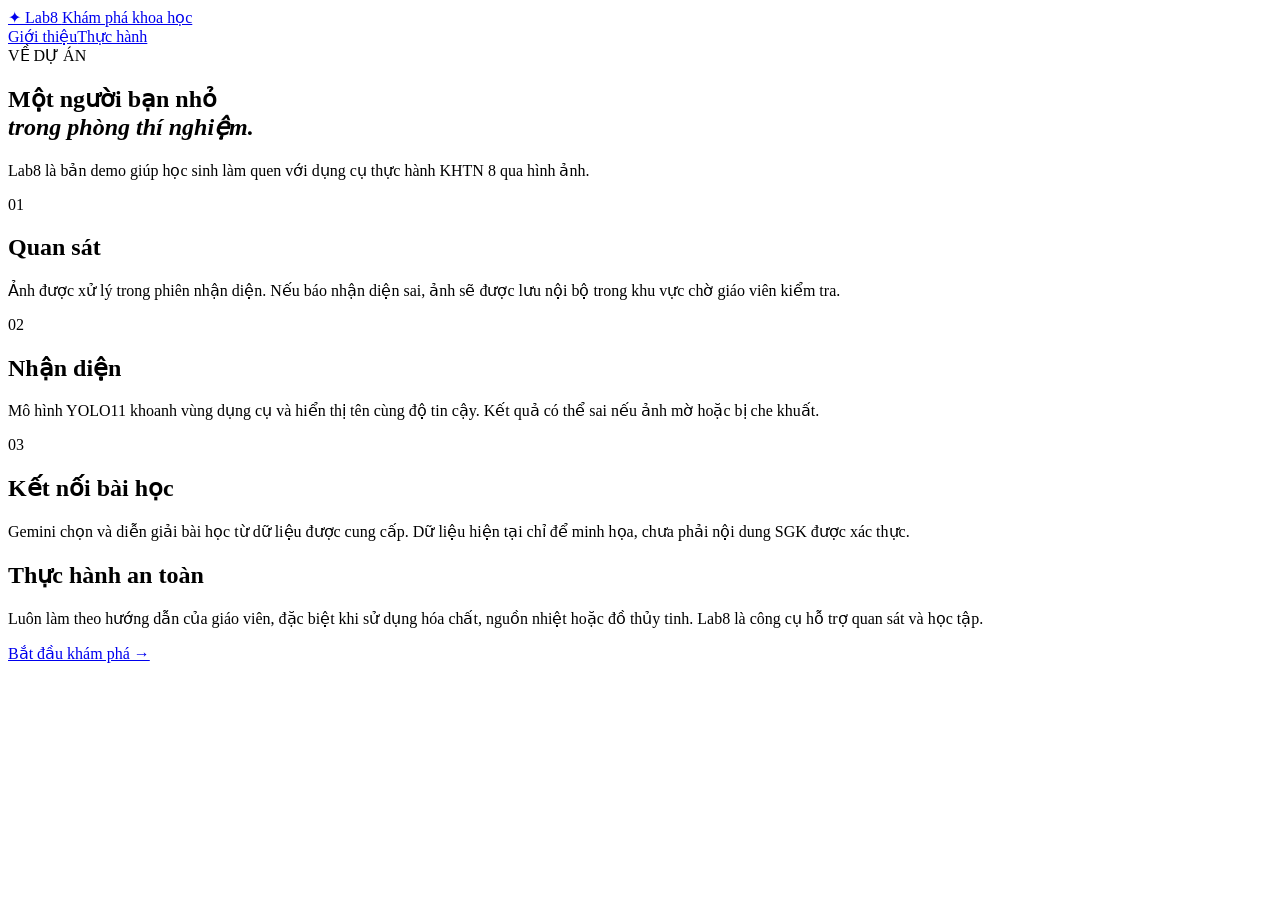
==== web/about.html @ 4aa273c6 "Add confidence feedback and lab safety guidance" ====
<!doctype html><html lang="vi"><head><meta charset="utf-8"><meta name="viewport" content="width=device-width,initial-scale=1"><title>Giới thiệu · Lab8</title><link rel="stylesheet" href="/static/style.css"></head><body><header class="top"><a class="brand" href="/">✦ Lab8 <span>Khám phá khoa học</span></a><nav><a class="active" href="/">Giới thiệu</a><a href="/practice">Thực hành</a></nav></header><main><section class="hero"><div class="eyebrow">VỀ DỰ ÁN</div><h1>Một người bạn nhỏ<br><em>trong phòng thí nghiệm.</em></h1><p>Lab8 là bản demo giúp học sinh làm quen với dụng cụ thực hành KHTN 8 qua hình ảnh.</p></section><div class="about-grid"><article class="panel"><span class="step">01</span><h2>Quan sát</h2><p>Ảnh được xử lý trong phiên nhận diện. Nếu báo nhận diện sai, ảnh sẽ được lưu nội bộ trong khu vực chờ giáo viên kiểm tra.</p></article><article class="panel"><span class="step">02</span><h2>Nhận diện</h2><p>Mô hình YOLO11 khoanh vùng dụng cụ và hiển thị tên cùng độ tin cậy. Kết quả có thể sai nếu ảnh mờ hoặc bị che khuất.</p></article><article class="panel"><span class="step">03</span><h2>Kết nối bài học</h2><p>Gemini chọn và diễn giải bài học từ dữ liệu được cung cấp. Dữ liệu hiện tại chỉ để minh họa, chưa phải nội dung SGK được xác thực.</p></article></div><section class="panel note"><h2>Thực hành an toàn</h2><p>Luôn làm theo hướng dẫn của giáo viên, đặc biệt khi sử dụng hóa chất, nguồn nhiệt hoặc đồ thủy tinh. Lab8 là công cụ hỗ trợ quan sát và học tập.</p><a class="button-label" href="/practice">Bắt đầu khám phá →</a></section></main></body></html>
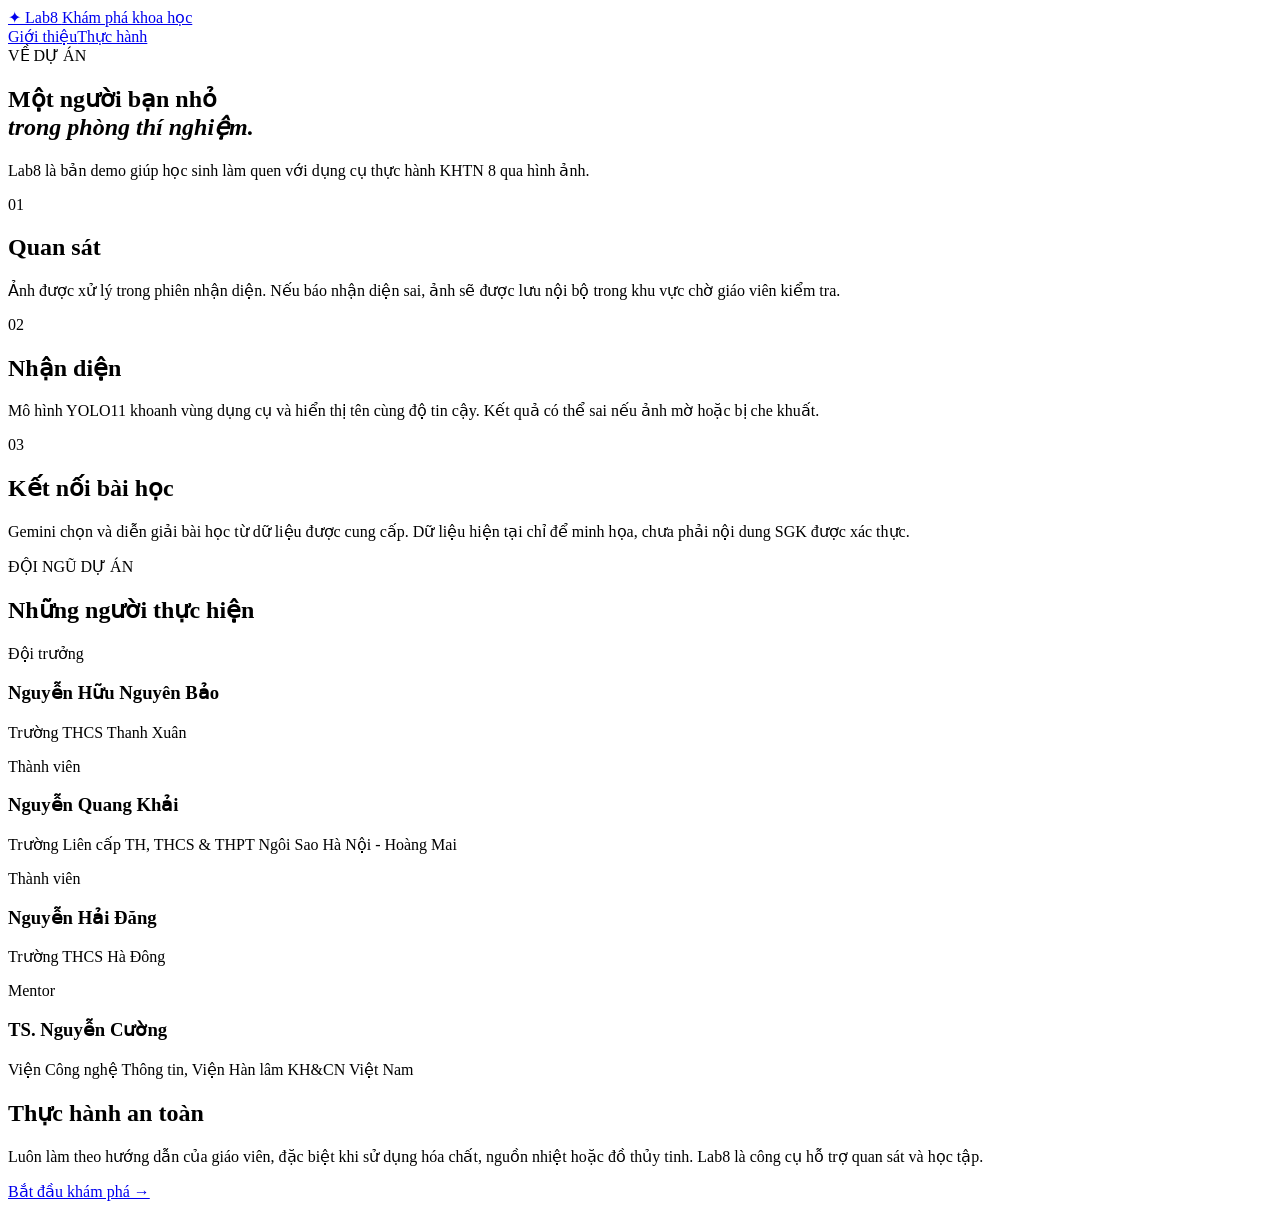
==== commit fae77d03: "Add project team to about page Co-authored-by: Copilot <223556219+Copilot@users.noreply.github.com>" ====
--- a/web/about.html
+++ b/web/about.html
@@ -1 +1,42 @@
-<!doctype html><html lang="vi"><head><meta charset="utf-8"><meta name="viewport" content="width=device-width,initial-scale=1"><title>Giới thiệu · Lab8</title><link rel="stylesheet" href="/static/style.css"></head><body><header class="top"><a class="brand" href="/">✦ Lab8 <span>Khám phá khoa học</span></a><nav><a class="active" href="/">Giới thiệu</a><a href="/practice">Thực hành</a></nav></header><main><section class="hero"><div class="eyebrow">VỀ DỰ ÁN</div><h1>Một người bạn nhỏ<br><em>trong phòng thí nghiệm.</em></h1><p>Lab8 là bản demo giúp học sinh làm quen với dụng cụ thực hành KHTN 8 qua hình ảnh.</p></section><div class="about-grid"><article class="panel"><span class="step">01</span><h2>Quan sát</h2><p>Ảnh được xử lý trong phiên nhận diện. Nếu báo nhận diện sai, ảnh sẽ được lưu nội bộ trong khu vực chờ giáo viên kiểm tra.</p></article><article class="panel"><span class="step">02</span><h2>Nhận diện</h2><p>Mô hình YOLO11 khoanh vùng dụng cụ và hiển thị tên cùng độ tin cậy. Kết quả có thể sai nếu ảnh mờ hoặc bị che khuất.</p></article><article class="panel"><span class="step">03</span><h2>Kết nối bài học</h2><p>Gemini chọn và diễn giải bài học từ dữ liệu được cung cấp. Dữ liệu hiện tại chỉ để minh họa, chưa phải nội dung SGK được xác thực.</p></article></div><section class="panel note"><h2>Thực hành an toàn</h2><p>Luôn làm theo hướng dẫn của giáo viên, đặc biệt khi sử dụng hóa chất, nguồn nhiệt hoặc đồ thủy tinh. Lab8 là công cụ hỗ trợ quan sát và học tập.</p><a class="button-label" href="/practice">Bắt đầu khám phá →</a></section></main></body></html>
+<!doctype html>
+<html lang="vi">
+<head>
+  <meta charset="utf-8">
+  <meta name="viewport" content="width=device-width,initial-scale=1">
+  <title>Giới thiệu · Lab8</title>
+  <link rel="stylesheet" href="/static/style.css">
+</head>
+<body>
+  <header class="top">
+    <a class="brand" href="/">✦ Lab8 <span>Khám phá khoa học</span></a>
+    <nav><a class="active" href="/">Giới thiệu</a><a href="/practice">Thực hành</a></nav>
+  </header>
+  <main>
+    <section class="hero">
+      <div class="eyebrow">VỀ DỰ ÁN</div>
+      <h1>Một người bạn nhỏ<br><em>trong phòng thí nghiệm.</em></h1>
+      <p>Lab8 là bản demo giúp học sinh làm quen với dụng cụ thực hành KHTN 8 qua hình ảnh.</p>
+    </section>
+    <div class="about-grid">
+      <article class="panel"><span class="step">01</span><h2>Quan sát</h2><p>Ảnh được xử lý trong phiên nhận diện. Nếu báo nhận diện sai, ảnh sẽ được lưu nội bộ trong khu vực chờ giáo viên kiểm tra.</p></article>
+      <article class="panel"><span class="step">02</span><h2>Nhận diện</h2><p>Mô hình YOLO11 khoanh vùng dụng cụ và hiển thị tên cùng độ tin cậy. Kết quả có thể sai nếu ảnh mờ hoặc bị che khuất.</p></article>
+      <article class="panel"><span class="step">03</span><h2>Kết nối bài học</h2><p>Gemini chọn và diễn giải bài học từ dữ liệu được cung cấp. Dữ liệu hiện tại chỉ để minh họa, chưa phải nội dung SGK được xác thực.</p></article>
+    </div>
+    <section class="team-section" aria-labelledby="team-heading">
+      <div class="eyebrow">ĐỘI NGŨ DỰ ÁN</div>
+      <h2 id="team-heading">Những người thực hiện</h2>
+      <div class="team-grid">
+        <article class="panel team-card"><span class="team-role">Đội trưởng</span><h3>Nguyễn Hữu Nguyên Bảo</h3><p>Trường THCS Thanh Xuân</p></article>
+        <article class="panel team-card"><span class="team-role">Thành viên</span><h3>Nguyễn Quang Khải</h3><p>Trường Liên cấp TH, THCS &amp; THPT Ngôi Sao Hà Nội - Hoàng Mai</p></article>
+        <article class="panel team-card"><span class="team-role">Thành viên</span><h3>Nguyễn Hải Đăng</h3><p>Trường THCS Hà Đông</p></article>
+        <article class="panel team-card"><span class="team-role">Mentor</span><h3>TS. Nguyễn Cường</h3><p>Viện Công nghệ Thông tin, Viện Hàn lâm KH&amp;CN Việt Nam</p></article>
+      </div>
+    </section>
+    <section class="panel note">
+      <h2>Thực hành an toàn</h2>
+      <p>Luôn làm theo hướng dẫn của giáo viên, đặc biệt khi sử dụng hóa chất, nguồn nhiệt hoặc đồ thủy tinh. Lab8 là công cụ hỗ trợ quan sát và học tập.</p>
+      <a class="button-label" href="/practice">Bắt đầu khám phá →</a>
+    </section>
+  </main>
+</body>
+</html>
